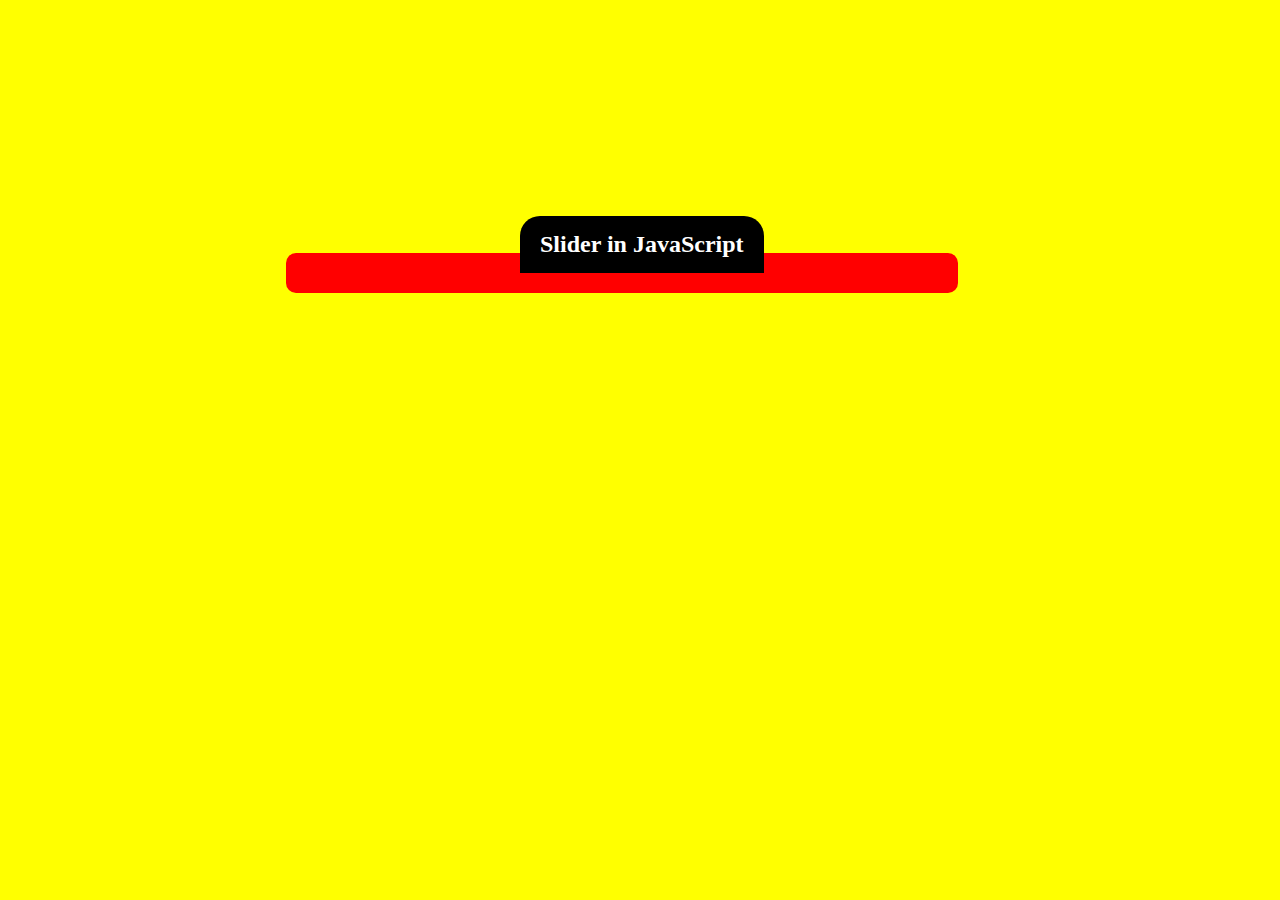
==== Slider/slider.html @ 89f1389b "Add files via upload" ====
<!DOCTYPE html>
<html lang="en">
<head>
    <meta charset="UTF-8">
    <meta name="viewport" content="width=device-width, initial-scale=1.0">
    <title>Document</title>
    <style>
        body{
            background-color: yellow;
        }
        h1{
            margin: 20% 22%;
            width: 50%;
            color: white;
            background-color: red;
            border-radius: 10px;
            padding: 20px 20px;
            text-align: center;
        }
        h2{
            position: absolute;
            margin: -2.9% 40%;
            background-color: black;
            color: white;
            padding: 15px 20px;
            border-radius: 20px;
            border-bottom-left-radius: 0px;
            border-bottom-right-radius: 0px;
        }
    </style>
</head>
<body>
    <h2>Slider in JavaScript</h2>
    <h1></h1>

    <script>
        let namearr=["I am Taksh Patel","Full Stack Developer","In Red & White Multimedia Education"];
        let i=0;
        setInterval(() => {
            document.querySelector("h1").innerHTML=namearr[i];
            i++;
            if(i==namearr.length){
                i=0;
            }
        }, 1000);
    </script>
</body>
</html>
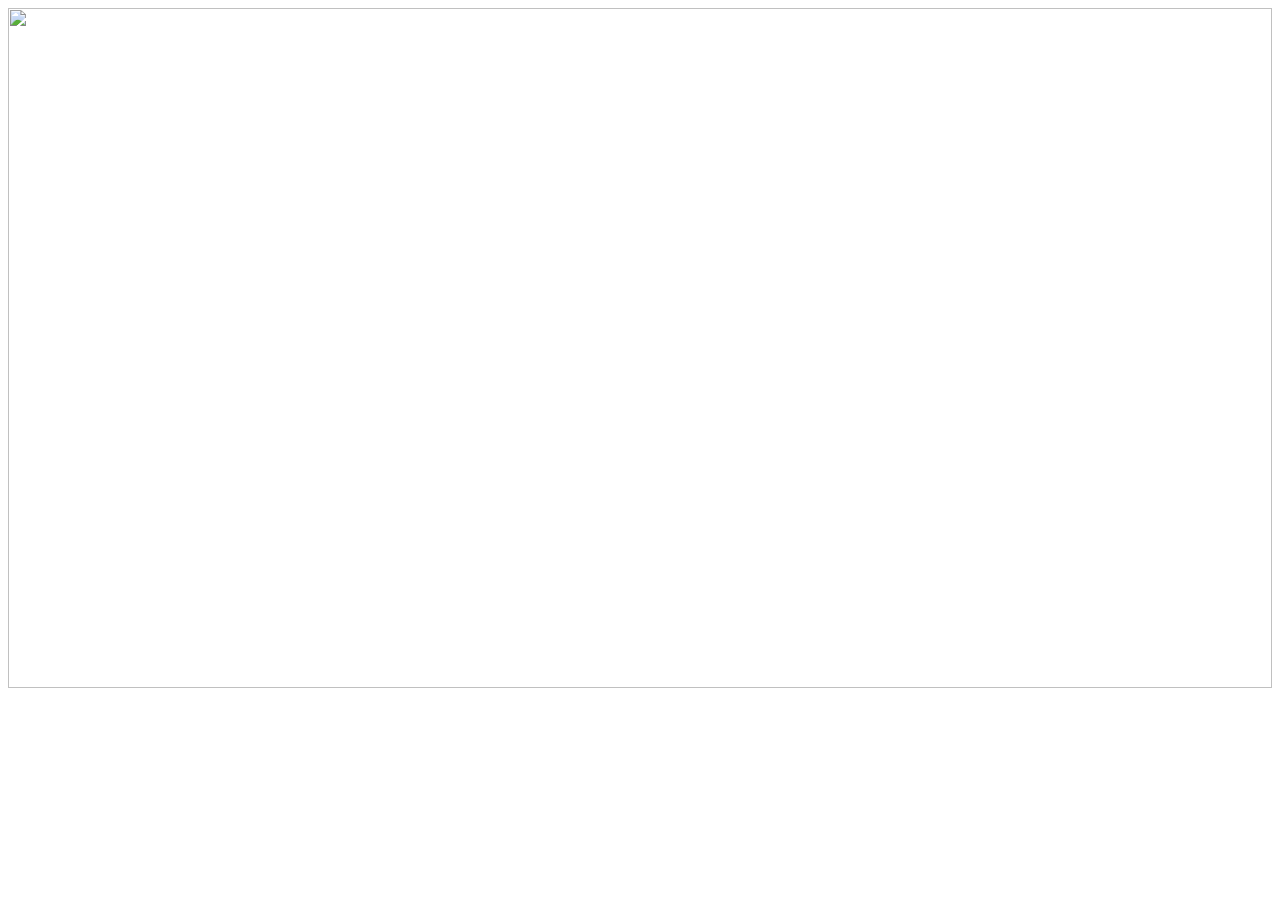
==== commit 425ed60b: "Add files via upload" ====
--- a/Slider/slider.html
+++ b/Slider/slider.html
@@ -4,45 +4,20 @@
     <meta charset="UTF-8">
     <meta name="viewport" content="width=device-width, initial-scale=1.0">
     <title>Document</title>
-    <style>
-        body{
-            background-color: yellow;
-        }
-        h1{
-            margin: 20% 22%;
-            width: 50%;
-            color: white;
-            background-color: red;
-            border-radius: 10px;
-            padding: 20px 20px;
-            text-align: center;
-        }
-        h2{
-            position: absolute;
-            margin: -2.9% 40%;
-            background-color: black;
-            color: white;
-            padding: 15px 20px;
-            border-radius: 20px;
-            border-bottom-left-radius: 0px;
-            border-bottom-right-radius: 0px;
-        }
-    </style>
 </head>
 <body>
-    <h2>Slider in JavaScript</h2>
-    <h1></h1>
+<img src="" width="100%" height="680px">
+    <script>
 
-    <script>
-        let namearr=["I am Taksh Patel","Full Stack Developer","In Red & White Multimedia Education"];
-        let i=0;
-        setInterval(() => {
-            document.querySelector("h1").innerHTML=namearr[i];
-            i++;
-            if(i==namearr.length){
-                i=0;
-            }
-        }, 1000);
+        let imgarr=["https://images.pexels.com/photos/414612/pexels-photo-414612.jpeg?auto=compress&cs=tinysrgb&w=1260&h=750&dpr=1","https://images.pexels.com/photos/206648/pexels-photo-206648.jpeg?auto=compress&cs=tinysrgb&w=1260&h=750&dpr=1","https://images.pexels.com/photos/884788/pexels-photo-884788.jpeg?auto=compress&cs=tinysrgb&w=1260&h=750&dpr=1"]
+
+       
+        let currentindex=0;
+        setInterval(()=>{
+            currentindex=(currentindex+1)%imgarr.length;
+            const images=document.querySelector('img')
+            images.src=imgarr[currentindex];
+        },2000)
     </script>
 </body>
 </html>